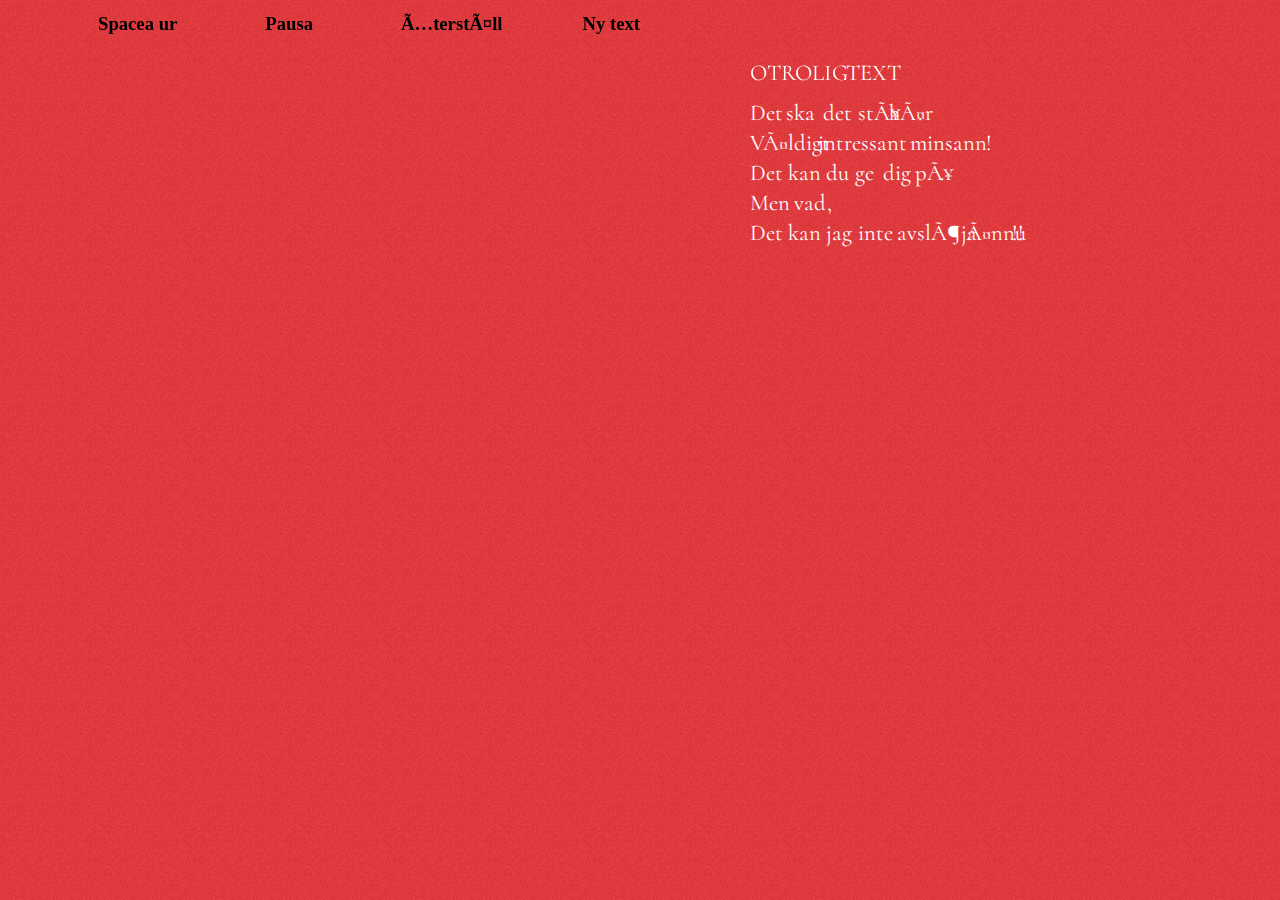
==== page1.html @ a5878afa "Add files via upload" ====
<HTML>
  <HEAD>
  <META HTTP-EQUIV="Content-Type" CONTENT="text/html; charset=iso-8859-1">
  <meta name="viewport" content="width=device-width, initial-scale=1.0, maximum-scale=1.0, user-scalable=yes" />
    <link rel="stylesheet" type="text/css" href="page1.css"> 
    <link href="https://fonts.googleapis.com/css?family=Alegreya" rel="stylesheet">
    <link href="//db.onlinewebfonts.com/c/4a24899e94d8236f671c1090cd9e068c?family=Canela" rel="stylesheet" type="text/css"/>
    <link href='https://fonts.googleapis.com/css?family=Cormorant' rel='stylesheet'>
    <script src="grained.min.js"></script>   
    <script defer src="scripts.js"></script>

  <TITLE>content page</TITLE>

  </HEAD>
  
  <BODY 

  onload="moveIt()" link="Red" vlink="Red" alink="Red">
 <div id= "background">
  <table  cellspacing="10px" cellpadding="10px" border=0 visibility="collapse";>
  <tr>
  <td width="40">&nbsp;
  
  </td>
      <td align=center> 
      <a href="#" onclick="start();"  class="kommando"><B>Spacea ur</B></a>&nbsp;&nbsp; 
        <a href="#" onclick="stop();" class="kommando"><B>Pausa</B></a>&nbsp;&nbsp; 
      <a href="javascript: window.location.reload()" class="kommando"><B>Återställ</B></a>
      <a href="#" onclick="();" class="kommando"><B>Ny text</B></a>&nbsp;&nbsp; 
    </td>
  </tr>
  </table>
  <div class="flier"><img width="700" height="588"  img-src="https://cdn.glitch.com/c240a166-f3db-4f6c-9467-ea97b0c6754a%2Fcirkel.png?v=1618440603792"/></div> 
 

 
    <div class='grained'></div>
   
  <div id="OTROLIG" class="j" style="top:60px; left:750px;">
  OTROLIG
  </div>
  
  <div id="TEXT" class="j" style="top:60px; left:846px;">
  TEXT
  </div>
  
  <div id="Det" class="j" style="top:100px; left:750px;">
  Det
  </div>
  
  <div id="ska" class="j" style="top:100px; left:786px;">
  ska
  </div>
  
  <div id="det2" class="j" style="top:100px; left:823px;">
  det
  </div>
  
  <div id="stå" class="j" style="top:100px; left:858px;">
  stå
  </div>
  
  <div id="här" class="j" style="top:100px; left:889px;">
  här
  </div>
  
  <div id="." class="j" style="top:100px; left:918px;">
  .
  </div>
  
  <div id="Väldigt" class="j" style="top:130px; left:750px;">
    Väldigt
  </div>
  
  <div id="intressant" class="j" style="top:130px; left:818px;">
  intressant
  </div>
  
  <div id="minsann" class="j" style="top:130px; left:910px;">
  minsann
  </div>
  
  <div id="!" class="j" style="top:130px; left:986px;">
  !
  </div>
  
  <div id="Det3" class="j" style="top:160px; left:750px;">
    Det
  </div>
  
  <div id="kan" class="j" style="top:160px; left:788px;">
  kan
  </div>
  
  <div id="du" class="j" style="top:160px; left:826px;">
  du
  </div>
  
  <div id="ge" class="j" style="top:160px; left:855px;">
  ge
  </div>
  
  <div id="dig" class="j" style="top:160px; left:883px;">
  dig
  </div>
  
  <div id="på" class="j" style="top:160px; left:915px;">
  på
  </div>
  
  <div id=".2" class="j" style="top:160px; left:940px;">
  .
  </div>
  
  <div id="Men" class="j" style="top:190px; left:750px;">
  Men
  </div>
  
  <div id="vad2" class="j" style="top:190px; left:794px;">
  vad
  </div>
  
  <div id="," class="j" style="top:190px; left:827px;">
  ,
  </div>
  
  <div id="Det4" class="j" style="top:220px; left:750px;">
  Det
  </div>
  
  <div id="kan2" class="j" style="top:220px; left:788px;">
  kan
  </div>
  
  <div id="jag" class="j" style="top:220px; left:826px;">
  jag
  </div>
  
  <div id="inte" class="j" style="top:220px; left:858px;">
  inte
  </div>
  
  <div id="avslöja" class="j" style="top:220px; left:897px;">
  avslöja
  </div>
  
  <div id="ännu" class="j" style="top:220px; left:966px;">
  ännu
  </div>
  
  <div id="!2" class="j" style="top:220px; left:1012px;">
  !
  </div>
  
  <div id="!3" class="j" style="top:220px; left:1018px;">
  !
  </div>
</div>


  </BODY>
  </HTML>






  <script language="javascript">

 
  // När doit=0, är ord stilla .
  var doit= 0;
  
  function start() {
    // När doit=1, rör sig ord.
    doit = 1;
  }
  
  function stop() {
    doit = 0;
  }
  
  function reload() {
    //laddar om fönster.
    window.location.reload(false);
  }
  
  function moveIt() {
    
    // laddar när sidan laddas (se body) 
    // kör konstant när sidan är laddad med setTimeout funktionen (nedan), vilket ger en 20 millisekunders fördröjning mellan 
    // varje call to function

    moveMe(document.getElementById('OTROLIG').style, 2, 2);
    moveMe(document.getElementById('TEXT').style, -3, 2);
    moveMe(document.getElementById('Det').style, 4, 1);
    moveMe(document.getElementById('ska').style, 5, 4);
    moveMe(document.getElementById('det2').style, -3, 3);
    moveMe(document.getElementById('stå').style, -2, 2);
    moveMe(document.getElementById('här').style, 4, 4);
    moveMe(document.getElementById('.').style, -4, 1);
    moveMe(document.getElementById('Väldigt').style, 3, 3);
    moveMe(document.getElementById('intressant').style, 5, 2); 
    moveMe(document.getElementById('minsann').style, 2, 3); 
    moveMe(document.getElementById('!').style, 4, 5); 
    moveMe(document.getElementById('Det3').style, 1, 2); 
    moveMe(document.getElementById('kan').style, 3, 3); 
    moveMe(document.getElementById('du').style, 1, 2); 
    moveMe(document.getElementById('ge').style, 4, 2); 
    moveMe(document.getElementById('dig').style, 5, 5); 
    moveMe(document.getElementById('på').style, 3, 2); 
    moveMe(document.getElementById('.2').style, 1, 4); 
    moveMe(document.getElementById('Men').style, -2, 4); 
    moveMe(document.getElementById('vad2').style, 3, 2);
    moveMe(document.getElementById(',').style, 2, 2); 
    moveMe(document.getElementById('Det4').style, 4, 1); 
    moveMe(document.getElementById('kan2').style, -2, 3); 
    moveMe(document.getElementById('jag').style, 3, 1); 
    moveMe(document.getElementById('inte').style, 1, 1); 
    moveMe(document.getElementById('avslöja').style, 2, 1); 
    moveMe(document.getElementById('ännu').style, 2, 3); 
    moveMe(document.getElementById('!2').style, 4, 5); 
    moveMe(document.getElementById('!3').style, 2, 3); 
   
    setTimeout(moveIt, 20);
  }
  // 20 är antalet milisekunder, ändra för snabbare eller långsammare rörelse av ord


  function moveMe(aword, x, y) {

    // genererar rörelsen för text IE 4+.
    // Math.random function genererar ett slumpat nummer mellan 0 och 1
    awordx=Math.random();
    awordy=Math.random();

    // om x är mindre än 0.5 rör sig ordet till vänster med "doit" pixlar
    if (awordx <= 0.5) {
      aword.left = parseInt(aword.left) - doit + 'px';
    }
    else {
      
      // om x är större än 0.5 rör sig ordet åt höger med x*doit pixlar
      aword.left = parseInt(aword.left) + x*doit + 'px';
    }
    if (aword.left < 0.5) {
      // // om x är större än 0.5 rör sig ordet åt vänster med x*doit pixlar
      aword.left = '10px';
    }
    if (awordy <= 0.5) {
      // samma logik för rörelse av ord på y-axeln
      aword.top = parseInt(aword.top) - doit + 'px';
    }
    else {
      aword.top = parseInt(aword.top) + y*doit + 'px';
    }
    if (aword.top < 0) {
      aword.top = '8px';
    } 
  }
 
  </script>

  <!--
Each of the div tags holds one word of the poem. OK it's a poem. Note that the Javascript references the ID tag
of each div. This is the way you get a handle on the div objects, through their ID.  Note that the class j is
defined up at the top of the file as a style. The style information that accompanies each div object has to be
unique to that object, at least to start out with, because it determines the position of the word. I'm using
absolute positioning, which means that 0,0 is at top left of the viewable screen.

This piece was written, in part, in response to the questions about text and poetry that the new medium prompts 
in me. I wanted the text of Seattle Drift to initially look like plain ordinary text so that the contrast is 
more apparent. The questions that I have about text and poetry prompted by the new medium are similar in fashion 
to those prompted by abstract art about art and representation. Both prompt, rather than raise the questions 
directly. 

Seattle Drift was also inspired by Seattle's own California girl Anne, who knows who she is.

Stylistically, the piece is similar to the pop-up poems (though not in behavior) in that the text talks about
itself. I like this approach because it focusses attention on the questions and also allows me to develop character. 
The character is the text itself, and the character commenting on its own nature and behavior, though embodying 
that nature and behavior also, beyond it but within it, like the rest of us.

And this neath text, what is it? It isn't a footnote, but another representation of the text. Some will read 
this neath text more carefully than the other representation. 
 -->
---- page1.css ----
@import url(//db.onlinewebfonts.com/c/4a24899e94d8236f671c1090cd9e068c?family=Canela);

@font-face {font-family: "Canela"; src: url("//db.onlinewebfonts.com/t/4a24899e94d8236f671c1090cd9e068c.eot"); src: url("//db.onlinewebfonts.com/t/4a24899e94d8236f671c1090cd9e068c.eot?#iefix") format("embedded-opentype"), url("//db.onlinewebfonts.com/t/4a24899e94d8236f671c1090cd9e068c.woff2") format("woff2"), url("//db.onlinewebfonts.com/t/4a24899e94d8236f671c1090cd9e068c.woff") format("woff"), url("//db.onlinewebfonts.com/t/4a24899e94d8236f671c1090cd9e068c.ttf") format("truetype"), url("//db.onlinewebfonts.com/t/4a24899e94d8236f671c1090cd9e068c.svg#Canela") format("svg"); }
*{
  margin:0;
  padding:0;
  cursor: url('https://i.stack.imgur.com/8ka1W.png'), auto;
} 

body{
  background-color: #e4373b;

}
  

 }


  .flier {
    pointer-events: none;
    background-image: url('https://i.stack.imgur.com/8ka1W.png')
  }
  
  .flier * {
  
          animation: fly 50s linear infinite;
          pointer-events: none !important;
    top: 0;
    left: 0;
    transform: translateX(-120%) translateY(-120%) rotateZ(0);
    position: fixed;
    animation-delay: 1s;
    z-index: 10;
  }
  
  
  @keyframes fly {
  
    98.001%, 0% {
                  display: block;
      transform: translateX(-200%) translateY(100vh) rotateZ(0deg)
    }
  
    15% {
      transform: translateX(100vw) translateY(-100%) rotateZ(180deg)
    }
  
    15.001%, 18% {
      transform: translateX(100vw) translateY(-30%) rotateZ(0deg)
    }
  
    40% {
      transform: translateX(-200%) translateY(3vh) rotateZ(-180deg)
    }
  
    40.001%, 43% {
      transform: translateX(-200%) translateY(-100%) rotateZ(-180deg)
    }
  
    65% {
      transform: translateX(100vw) translateY(50vh) rotateZ(0deg)
    }
  
    65.001%, 68% {
      transform: translateX(20vw) translateY(-200%) rotateZ(180deg)
    }
  
    95% {
      transform: translateX(10vw) translateY(100vh) rotateZ(0deg)
    }
  }
  
  








/* Flygande ord */
.j	{ 
  
  font-size: 17pt;
  font-family: 'Cormorant', serif;
  font-weight: normal;
  text-decoration: none;
  text-align: left;
  color: White;
  line-height: 120%;
  position: absolute;
}
  #OTROLIG {
  animation-name: example;
  animation-duration: 4s;
  animation-delay:10s;
  animation-iteration-count:infinite;
  z-index: 10;
}
@keyframes example {
  from {color: rgb(224, 127, 127);}
  to {color: rgb(82, 73, 216);}
}
 /* body */
b	  { 
  font-size: 14pt;
  font-family: 'canela', serif;
  font-weight: bold;
  text-decoration: none;		

  
}
table{
position:fixed;
top: 0;
z-index: 1;
text-align:center;
display:flex;
width:100%;
height: 60px;
background: rgba(0, 0,0,0.)

}
.kommando {
  width: 180px;
padding: 18px;
margin: 20px;
  text-decoration: none;
  FONT-WEIGHT: bold; 
  FONT-SIZE: 14pt; 
  LINE-HEIGHT:1.5;
  Z-INDEX: 1000; 
  VISIBILITY: visible; 
  COLOR: rgb(0, 0, 0); 
  TEXT-DECORATION: none;
  transition: ease-out 0.3s;
}
.kommando:hover {
  color:#ccc
}

#background{
  position: relative;
  width: 100%;
  height: 100%;
  overflow:auto;
 }
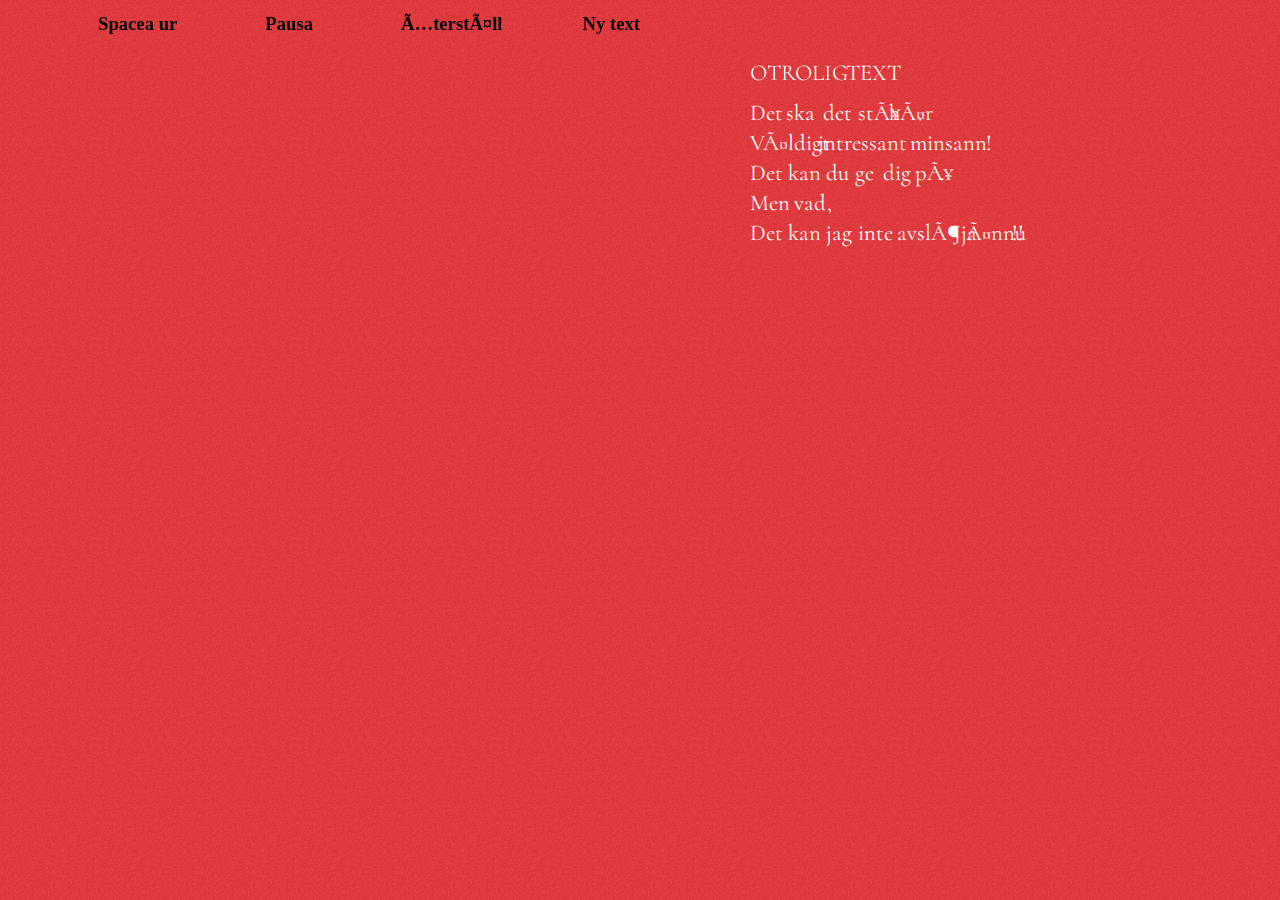
==== commit 50f67eb7: "Update page1.html" ====
--- a/page1.html
+++ b/page1.html
@@ -262,26 +262,4 @@
  
   </script>
 
-  <!--
-Each of the div tags holds one word of the poem. OK it's a poem. Note that the Javascript references the ID tag
-of each div. This is the way you get a handle on the div objects, through their ID.  Note that the class j is
-defined up at the top of the file as a style. The style information that accompanies each div object has to be
-unique to that object, at least to start out with, because it determines the position of the word. I'm using
-absolute positioning, which means that 0,0 is at top left of the viewable screen.
-
-This piece was written, in part, in response to the questions about text and poetry that the new medium prompts 
-in me. I wanted the text of Seattle Drift to initially look like plain ordinary text so that the contrast is 
-more apparent. The questions that I have about text and poetry prompted by the new medium are similar in fashion 
-to those prompted by abstract art about art and representation. Both prompt, rather than raise the questions 
-directly. 
-
-Seattle Drift was also inspired by Seattle's own California girl Anne, who knows who she is.
-
-Stylistically, the piece is similar to the pop-up poems (though not in behavior) in that the text talks about
-itself. I like this approach because it focusses attention on the questions and also allows me to develop character. 
-The character is the text itself, and the character commenting on its own nature and behavior, though embodying 
-that nature and behavior also, beyond it but within it, like the rest of us.
-
-And this neath text, what is it? It isn't a footnote, but another representation of the text. Some will read 
-this neath text more carefully than the other representation. 
- -->
+ 
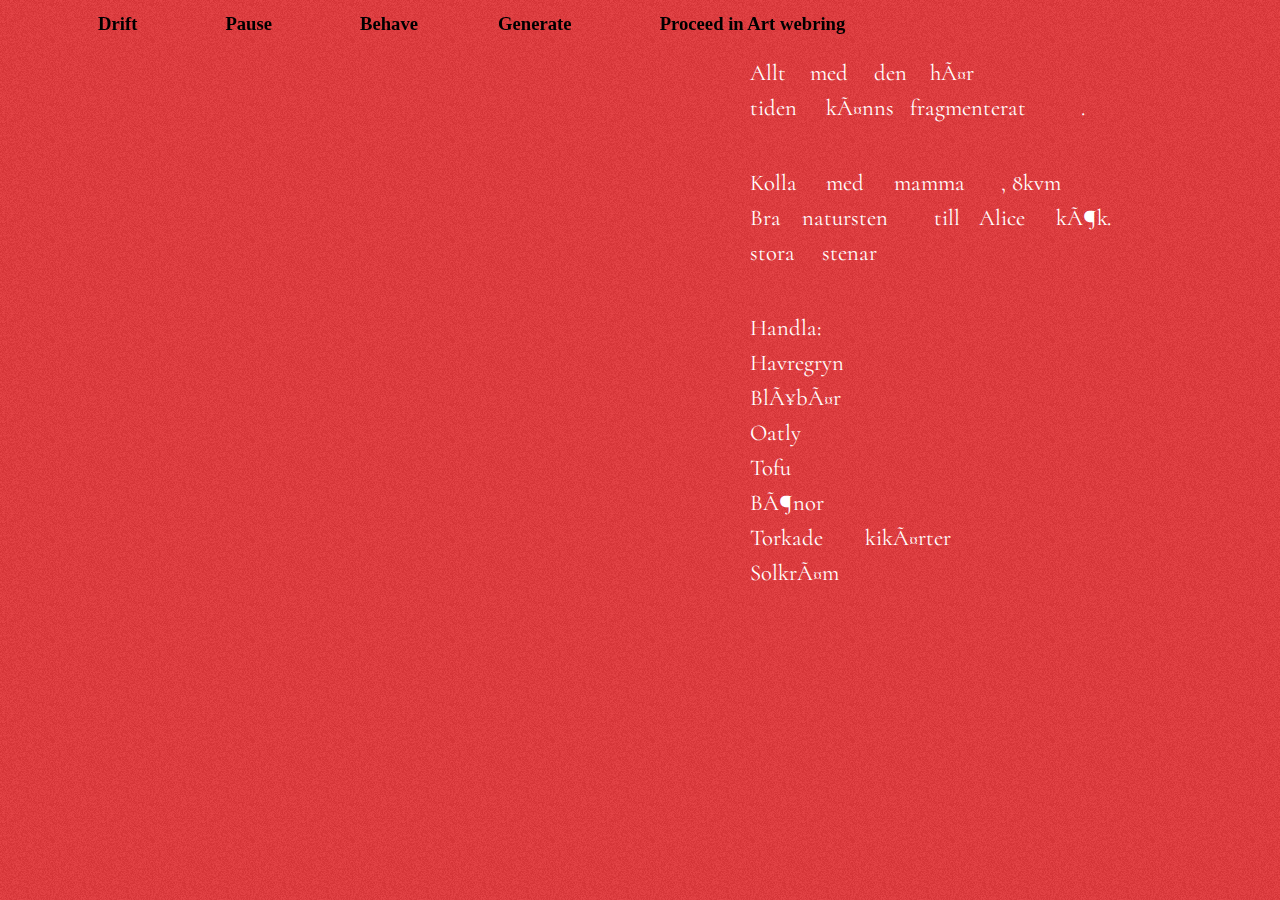
==== commit fe11c50a: "Add files via upload" ====
--- a/page1.html
+++ b/page1.html
@@ -8,7 +8,7 @@
     <link href='https://fonts.googleapis.com/css?family=Cormorant' rel='stylesheet'>
     <script src="grained.min.js"></script>   
     <script defer src="scripts.js"></script>
-
+    
   <TITLE>content page</TITLE>
 
   </HEAD>
@@ -16,147 +16,148 @@
   <BODY 
 
   onload="moveIt()" link="Red" vlink="Red" alink="Red">
- <div id= "background">
   <table  cellspacing="10px" cellpadding="10px" border=0 visibility="collapse";>
   <tr>
   <td width="40">&nbsp;
+
+    
   
   </td>
       <td align=center> 
-      <a href="#" onclick="start();"  class="kommando"><B>Spacea ur</B></a>&nbsp;&nbsp; 
-        <a href="#" onclick="stop();" class="kommando"><B>Pausa</B></a>&nbsp;&nbsp; 
-      <a href="javascript: window.location.reload()" class="kommando"><B>Återställ</B></a>
-      <a href="#" onclick="();" class="kommando"><B>Ny text</B></a>&nbsp;&nbsp; 
+      <a href="#" onclick="start();"  class="kommando"><B>Drift</B></a>&nbsp;&nbsp; 
+        <a href="#" onclick="stop();" class="kommando"><B>Pause</B></a>&nbsp;&nbsp; 
+      <a href="javascript: window.location.reload()" class="kommando"><B>Behave</B></a>
+      <a href="page2.html" class="kommando"><B>Generate</B></a>&nbsp;&nbsp;  <a href="#" class="kommando" onmouseover="natureWebringInfo();" onmouseout="natureWebringLogo();" onclick="randomWebringSite();"><B>Proceed in Art webring</B></a>
+    </a>&nbsp;&nbsp; 
     </td>
   </tr>
   </table>
-  <div class="flier"><img width="700" height="588"  img-src="https://cdn.glitch.com/c240a166-f3db-4f6c-9467-ea97b0c6754a%2Fcirkel.png?v=1618440603792"/></div> 
- 
-
- 
-    <div class='grained'></div>
+ 
+  <div id= "background">
+
    
-  <div id="OTROLIG" class="j" style="top:60px; left:750px;">
-  OTROLIG
-  </div>
-  
-  <div id="TEXT" class="j" style="top:60px; left:846px;">
-  TEXT
-  </div>
-  
-  <div id="Det" class="j" style="top:100px; left:750px;">
-  Det
-  </div>
-  
-  <div id="ska" class="j" style="top:100px; left:786px;">
-  ska
-  </div>
-  
-  <div id="det2" class="j" style="top:100px; left:823px;">
-  det
-  </div>
-  
-  <div id="stå" class="j" style="top:100px; left:858px;">
-  stå
-  </div>
-  
-  <div id="här" class="j" style="top:100px; left:889px;">
-  här
-  </div>
-  
-  <div id="." class="j" style="top:100px; left:918px;">
+   
+  <div id="1" class="j" style="top:60px; left:750px;">
+    Allt
+  </div>
+  
+  <div id="2" class="j" style="top:60px; left:810px;">
+    med
+  </div>
+  
+  <div id="3" class="j" style="top:60px; left:874px;">
+    den
+  </div>
+  
+  <div id="4" class="j" style="top:60px; left:930px;">
+    här
+  </div>
+  
+  <div id="5" class="j" style="top:95px; left:750px;">
+    tiden
+  </div>
+  
+  <div id="6" class="j" style="top:95px; left:826px;">
+    känns
+  </div>
+  
+  <div id="7" class="j" style="top:95px; left:910px;">
+    fragmenterat
+  </div>
+  
+  <div id="8" class="j" style="top:95px; left:1081px;">
   .
   </div>
   
-  <div id="Väldigt" class="j" style="top:130px; left:750px;">
-    Väldigt
-  </div>
-  
-  <div id="intressant" class="j" style="top:130px; left:818px;">
-  intressant
-  </div>
-  
-  <div id="minsann" class="j" style="top:130px; left:910px;">
-  minsann
-  </div>
-  
-  <div id="!" class="j" style="top:130px; left:986px;">
-  !
-  </div>
-  
-  <div id="Det3" class="j" style="top:160px; left:750px;">
-    Det
-  </div>
-  
-  <div id="kan" class="j" style="top:160px; left:788px;">
-  kan
-  </div>
-  
-  <div id="du" class="j" style="top:160px; left:826px;">
-  du
-  </div>
-  
-  <div id="ge" class="j" style="top:160px; left:855px;">
-  ge
-  </div>
-  
-  <div id="dig" class="j" style="top:160px; left:883px;">
-  dig
-  </div>
-  
-  <div id="på" class="j" style="top:160px; left:915px;">
-  på
-  </div>
-  
-  <div id=".2" class="j" style="top:160px; left:940px;">
+  <div id="9" class="j" style="top:170px; left:750px;">
+    Kolla
+  </div>
+  
+  <div id="10" class="j" style="top:170px; left:826px;">
+    med
+  </div>
+  
+  <div id="11" class="j" style="top:170px; left:894px;">
+    mamma
+  </div>
+  
+  <div id="12" class="j" style="top:170px; left:1001px;">
+    ,
+  </div>
+  
+  <div id="13" class="j" style="top:170px; left:1012px;">
+    8kvm
+  </div>
+  
+  <div id="14" class="j" style="top:205px; left:750px;">
+    Bra
+  </div>
+  
+  <div id="15" class="j" style="top:205px; left:802px;">
+    natursten
+  </div>
+  
+  <div id="16" class="j" style="top:205px; left:934px;">
+    till
+  </div>
+  
+  <div id="17" class="j" style="top:205px; left:979.5px;">
+    Alice
+  </div>
+  
+  <div id="18" class="j" style="top:205px; left:1056px;">
+    kök
+  </div>
+  
+  <div id="19" class="j" style="top:205px; left:1107px;">
   .
   </div>
   
-  <div id="Men" class="j" style="top:190px; left:750px;">
-  Men
-  </div>
-  
-  <div id="vad2" class="j" style="top:190px; left:794px;">
-  vad
-  </div>
-  
-  <div id="," class="j" style="top:190px; left:827px;">
-  ,
-  </div>
-  
-  <div id="Det4" class="j" style="top:220px; left:750px;">
-  Det
-  </div>
-  
-  <div id="kan2" class="j" style="top:220px; left:788px;">
-  kan
-  </div>
-  
-  <div id="jag" class="j" style="top:220px; left:826px;">
-  jag
-  </div>
-  
-  <div id="inte" class="j" style="top:220px; left:858px;">
-  inte
-  </div>
-  
-  <div id="avslöja" class="j" style="top:220px; left:897px;">
-  avslöja
-  </div>
-  
-  <div id="ännu" class="j" style="top:220px; left:966px;">
-  ännu
-  </div>
-  
-  <div id="!2" class="j" style="top:220px; left:1012px;">
-  !
-  </div>
-  
-  <div id="!3" class="j" style="top:220px; left:1018px;">
-  !
-  </div>
-</div>
-
+  <div id="20" class="j" style="top:240px; left:750px;">
+    stora
+  </div>
+  
+  <div id="21" class="j" style="top:240px; left:822px;">
+    stenar
+  </div>
+  
+  <div id="22" class="j" style="top:315px; left:750px;">
+    Handla:
+  </div>
+  
+  <div id="23" class="j" style="top:350px; left:750px;">
+    Havregryn
+  </div>
+  
+  <div id="24" class="j" style="top:385px; left:750px;">
+    Blåbär
+  </div>
+  
+  <div id="25" class="j" style="top:420px; left:750px;">
+    Oatly
+  </div>
+  
+  <div id="26" class="j" style="top:455px; left:750px;">
+    Tofu
+  </div>
+  
+  <div id="27" class="j" style="top:490px; left:750px;">
+    Bönor
+  </div>
+  
+  <div id="28" class="j" style="top:525px; left:750px;">
+    Torkade
+  </div>
+  
+  <div id="29" class="j" style="top:525px; left:865.5px;">
+    kikärter
+  </div>
+  
+  <div id="30" class="j" style="top:560px; left:750px;">
+    Solkräm
+  </div>
+
+</div> 
 
   </BODY>
   </HTML>
@@ -192,36 +193,36 @@
     // kör konstant när sidan är laddad med setTimeout funktionen (nedan), vilket ger en 20 millisekunders fördröjning mellan 
     // varje call to function
 
-    moveMe(document.getElementById('OTROLIG').style, 2, 2);
-    moveMe(document.getElementById('TEXT').style, -3, 2);
-    moveMe(document.getElementById('Det').style, 4, 1);
-    moveMe(document.getElementById('ska').style, 5, 4);
-    moveMe(document.getElementById('det2').style, -3, 3);
-    moveMe(document.getElementById('stå').style, -2, 2);
-    moveMe(document.getElementById('här').style, 4, 4);
-    moveMe(document.getElementById('.').style, -4, 1);
-    moveMe(document.getElementById('Väldigt').style, 3, 3);
-    moveMe(document.getElementById('intressant').style, 5, 2); 
-    moveMe(document.getElementById('minsann').style, 2, 3); 
-    moveMe(document.getElementById('!').style, 4, 5); 
-    moveMe(document.getElementById('Det3').style, 1, 2); 
-    moveMe(document.getElementById('kan').style, 3, 3); 
-    moveMe(document.getElementById('du').style, 1, 2); 
-    moveMe(document.getElementById('ge').style, 4, 2); 
-    moveMe(document.getElementById('dig').style, 5, 5); 
-    moveMe(document.getElementById('på').style, 3, 2); 
-    moveMe(document.getElementById('.2').style, 1, 4); 
-    moveMe(document.getElementById('Men').style, -2, 4); 
-    moveMe(document.getElementById('vad2').style, 3, 2);
-    moveMe(document.getElementById(',').style, 2, 2); 
-    moveMe(document.getElementById('Det4').style, 4, 1); 
-    moveMe(document.getElementById('kan2').style, -2, 3); 
-    moveMe(document.getElementById('jag').style, 3, 1); 
-    moveMe(document.getElementById('inte').style, 1, 1); 
-    moveMe(document.getElementById('avslöja').style, 2, 1); 
-    moveMe(document.getElementById('ännu').style, 2, 3); 
-    moveMe(document.getElementById('!2').style, 4, 5); 
-    moveMe(document.getElementById('!3').style, 2, 3); 
+    moveMe(document.getElementById('1').style, 4, 2);
+    moveMe(document.getElementById('2').style, -2, 1);
+    moveMe(document.getElementById('3').style, 4, 1);
+    moveMe(document.getElementById('4').style, 3, 4);
+    moveMe(document.getElementById('5').style, 3, 3);
+    moveMe(document.getElementById('6').style, 2, 2);
+    moveMe(document.getElementById('7').style, -2, 1);
+    moveMe(document.getElementById('8').style, 1, 1);
+    moveMe(document.getElementById('9').style, -3, 3);
+    moveMe(document.getElementById('10').style, 4, 2); 
+    moveMe(document.getElementById('11').style, 5, 3); 
+    moveMe(document.getElementById('12').style, 4, 5); 
+    moveMe(document.getElementById('13').style, 1, 2); 
+    moveMe(document.getElementById('14').style, 3, 1); 
+    moveMe(document.getElementById('15').style, -2, 2); 
+    moveMe(document.getElementById('16').style, 4, 2); 
+    moveMe(document.getElementById('17').style, 5, 5); 
+    moveMe(document.getElementById('18').style, 3, 2); 
+    moveMe(document.getElementById('19').style, 3, 3); 
+    moveMe(document.getElementById('20').style, -2, 4); 
+    moveMe(document.getElementById('21').style, 3, 2);
+    moveMe(document.getElementById('22').style, -2, 2); 
+    moveMe(document.getElementById('23').style, 3, 1); 
+    moveMe(document.getElementById('24').style, -2, 4); 
+    moveMe(document.getElementById('25').style, 3, 1); 
+    moveMe(document.getElementById('26').style, -1, 1); 
+    moveMe(document.getElementById('27').style, -2, 1); 
+    moveMe(document.getElementById('28').style, 2, 3); 
+    moveMe(document.getElementById('29').style, 4, 5); 
+    moveMe(document.getElementById('30').style, 2, 3); 
    
     setTimeout(moveIt, 20);
   }
